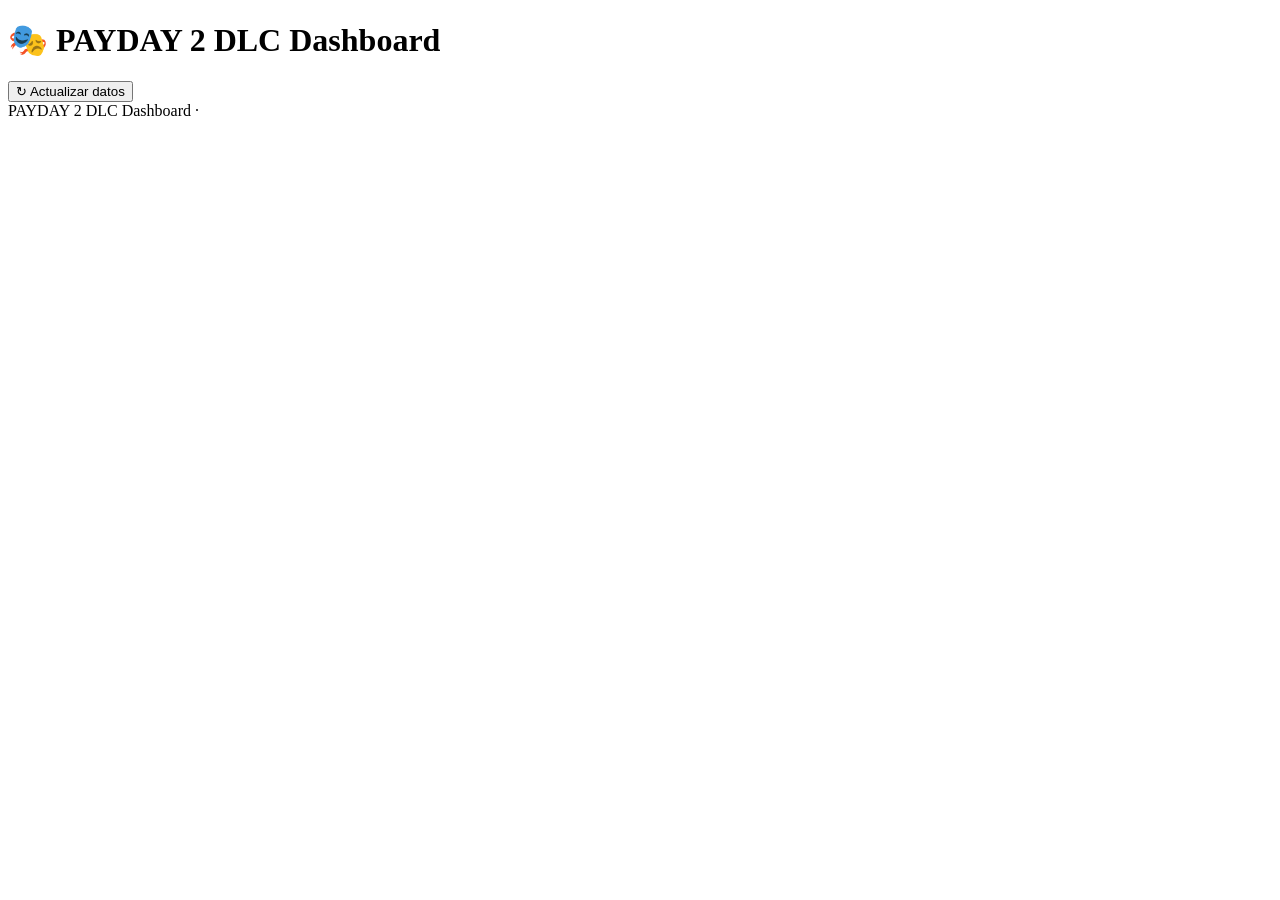
==== web/payday2/index.html @ 07bb25aa "refactor: blindar handlers web y externalizar assets de UI Mejora la robustez de Steam Deals/PAYDAY2" ====
<!DOCTYPE html>
<html lang="es">
<head>
<meta charset="UTF-8">
<meta name="viewport" content="width=device-width,initial-scale=1">
<title>PAYDAY 2 DLC Dashboard</title>
<link rel="stylesheet" href="/app.css">
</head>
<body>

<!-- Header -->
<div class="hdr">
  <div class="hdr-inner">
    <h1><span class="mask-icon">&#127917;</span> PAYDAY 2 DLC Dashboard</h1>
    <div class="hdr-info">
      <span class="hdr-vanity" id="hdr-vanity"></span>
      <span class="hdr-refresh-time" id="hdr-time"></span>
      <button class="btn-refresh" id="btn-refresh" onclick="doRefresh()">
        <span class="refresh-icon">&#8635;</span>
        <span class="spinner"></span>
        Actualizar datos
      </button>
    </div>
  </div>
</div>

<div class="container">
  <!-- Empty state (shown when no data) -->
  <div class="empty-state" id="empty-state" style="display:none">
    <h2>&#127917; Bienvenido al Dashboard de PAYDAY 2</h2>
    <p>No hay datos en cache. Configura tu perfil de Steam y haz click en actualizar para cargar tus DLCs.</p>
    <div class="card" style="max-width:500px;margin:0 auto 1.5rem;text-align:left">
      <h2>&#9881; Configuracion rapida</h2>
      <div class="settings-field" style="margin-bottom:.75rem">
        <label>Perfil de Steam (Vanity URL o Steam ID)</label>
        <input type="text" id="setup-vanity" placeholder="tu_vanity_url">
      </div>
      <div class="settings-field" style="margin-bottom:.75rem">
        <label>Steam API Key <span style="color:var(--text2);font-size:.75rem">(opcional — no detecta DLCs, solo juegos)</span></label>
        <input type="text" id="setup-key" placeholder="Tu Steam API Key (opcional)">
        <div style="font-size:.72rem;color:var(--text2);margin-top:.3rem">Nota: la API de Steam no permite detectar DLCs poseidos. Usa los checkboxes en la tabla para marcarlos manualmente.</div>
      </div>
      <button class="btn-refresh" onclick="quickSetup()" style="width:100%;justify-content:center">
        <span class="refresh-icon">&#128640;</span> Configurar y cargar datos
      </button>
    </div>
  </div>

  <!-- Main dashboard (shown when data loaded) -->
  <div id="dashboard" style="display:none">

    <!-- Refresh console (hidden until refresh) -->
    <div class="refresh-panel" id="refresh-panel">
      <div class="progress-wrap">
        <div class="progress-bar" id="prog-bar"></div>
        <div class="progress-text" id="prog-text">Actualizando...</div>
      </div>
      <div class="console" id="console"></div>
    </div>

    <!-- Banners -->
    <div id="banners"></div>

    <!-- Stats -->
    <div class="stats" id="stats-grid"></div>

    <!-- Overview: donut + legend -->
    <div class="card">
      <div class="overview-row">
        <div class="donut-wrap">
          <svg class="donut-svg" viewBox="0 0 180 180" id="donut">
            <circle class="donut-ring" cx="90" cy="90" r="70"/>
            <circle class="donut-fill" id="donut-fill" cx="90" cy="90" r="70" stroke="var(--accent)" stroke-dasharray="440" stroke-dashoffset="440" transform="rotate(-90 90 90)"/>
            <text class="donut-center" id="donut-pct" x="90" y="86" text-anchor="middle">0%</text>
            <text class="donut-label" id="donut-lbl" x="90" y="105" text-anchor="middle">0/0 DLCs</text>
          </svg>
        </div>
        <div>
          <div class="legend" id="legend"></div>
          <div style="margin-top:.8rem" id="upcoming-sales"></div>
        </div>
      </div>
    </div>

    <!-- Main tabs -->
    <div class="tabs">
      <div class="tab active" onclick="switchTab('dlcs')">&#128203; DLCs Faltantes</div>
      <div class="tab" onclick="switchTab('tools')">&#128295; Herramientas</div>
      <div class="tab" onclick="switchTab('owned')">&#9989; Comprados</div>
      <div class="tab" onclick="switchTab('settings')">&#9881; Config</div>
    </div>

    <!-- Tab: DLCs -->
    <div class="tab-panel active" id="panel-dlcs">
      <div class="card">
        <div class="filters">
          <select id="f-sale" onchange="renderTable()"><option value="">Oferta</option><option value="y">En oferta</option><option value="n">Precio normal</option></select>
          <input type="text" id="f-q" placeholder="&#128269; Buscar DLC..." oninput="renderTable()" style="min-width:140px">
          <span class="fcount" id="f-count"></span>
        </div>
        <div class="tbl-wrap">
          <table>
            <thead><tr>
              <th style="width:28px" title="Marcar como comprado">&#9745;</th>
              <th onclick="doSort('name')">DLC <span class="sort-arrow" id="sa-name"></span></th>
              <th onclick="doSort('price')">Precio <span class="sort-arrow" id="sa-price"></span></th>
              <th onclick="doSort('discount')">Oferta <span class="sort-arrow" id="sa-discount"></span></th>
              <th>Hist.</th>
            </tr></thead>
            <tbody id="tbody"></tbody>
          </table>
        </div>
      </div>
    </div>

    <!-- Bundles section (mark entire bundle as owned) -->
    <div class="card" id="bundles-card" style="display:none">
      <h2>&#128230; Tienes un bundle? Marca todos sus DLCs de una vez</h2>
      <div id="bundles-grid" style="display:grid;grid-template-columns:repeat(auto-fill,minmax(280px,1fr));gap:.6rem"></div>
    </div>

    <!-- Tab: Tools -->
    <div class="tab-panel" id="panel-tools">
      <!-- Discount Simulator -->
      <div class="card">
        <h2>&#128270; Simulador de Descuento</h2>
        <p style="font-size:.82rem;color:var(--text2);margin-bottom:.8rem">Desliza para ver cuanto costarian tus DLCs faltantes con un descuento global</p>
        <div class="sim-row">
          <span style="color:var(--text2);font-size:.8rem">0%</span>
          <input type="range" id="sim-slider" min="0" max="90" step="5" value="0" oninput="simulate()">
          <span class="sim-pct" id="sim-pct">0%</span>
          <span style="color:var(--text2);font-size:.8rem">90%</span>
        </div>
        <div class="sim-results">
          <div>Costo simulado: <span class="val" id="sim-cost">--</span></div>
          <div>Ahorro: <span class="val" id="sim-save">--</span></div>
          <div>Por DLC: <span class="val" id="sim-avg">--</span></div>
        </div>
      </div>

      <!-- Budget Planner -->
      <div class="card">
        <h2>&#128176; Budget Planner</h2>
        <p style="font-size:.82rem;color:var(--text2);margin-bottom:.8rem">Cuantos DLCs puedes comprar con tu presupuesto (priorizando por mejor oferta)</p>
        <div class="budget-row">
          <span style="font-size:.85rem">Mex$</span>
          <input type="number" id="budget-input" min="0" step="50" placeholder="500" value="500">
          <button class="budget-btn" onclick="calcBudget()">Calcular</button>
        </div>
        <div id="budget-result"></div>
      </div>

      <!-- Upcoming sales -->
      <div class="card">
        <h2>&#128197; Proximas Ofertas Estimadas</h2>
        <table class="sales-table" id="sales-table"></table>
      </div>
    </div>

    <!-- Tab: Owned -->
    <div class="tab-panel" id="panel-owned">
      <div class="card">
        <h2>&#9989; DLCs Comprados <span class="badge" id="owned-count-badge">0</span></h2>
        <p style="font-size:.82rem;color:var(--text2);margin-bottom:.8rem">DLCs marcados como tuyos. Click en &#10005; para desmarcar.</p>
        <div class="owned-grid" id="owned-grid"></div>
      </div>
    </div>

    <!-- Tab: Settings -->
    <div class="tab-panel" id="panel-settings">
      <div class="card">
        <h2>&#9881; Configuracion</h2>
        <div class="settings-row">
          <div class="settings-field">
            <label>Perfil de Steam</label>
            <input type="text" id="cfg-vanity" placeholder="tu_vanity_url">
          </div>
          <div class="settings-field">
            <label>Steam API Key <span style="color:var(--text2);font-size:.75rem">(opcional — no detecta DLCs, solo juegos)</span></label>
            <div class="pw-wrap">
              <input type="password" id="cfg-key" placeholder="Tu Steam API Key">
              <button class="pw-toggle" onclick="togglePw(this)">&#128065;</button>
            </div>
            <div style="font-size:.72rem;color:var(--text2);margin-top:.3rem">Obtenla en <a href="https://steamcommunity.com/dev/apikey" target="_blank">steamcommunity.com/dev/apikey</a></div>
          </div>
        </div>
        <div class="settings-row">
          <div class="settings-field">
            <label>ITAD API Key (opcional)</label>
            <div class="pw-wrap">
              <input type="password" id="cfg-itad" placeholder="IsThereAnyDeal Key">
              <button class="pw-toggle" onclick="togglePw(this)">&#128065;</button>
            </div>
          </div>
          <div class="settings-field">
            <label>&nbsp;</label>
            <button class="settings-save" onclick="saveConfig()">&#128190; Guardar configuracion</button>
          </div>
        </div>
        <div id="cfg-status" style="font-size:.8rem;color:var(--green);margin-top:.3rem"></div>
      </div>
    </div>

  </div><!-- /dashboard -->
</div>

<div class="footer">PAYDAY 2 DLC Dashboard &middot; <span id="footer-date"></span></div>

<script>
/* ──── Globals ─���── */
let DATA = null;
let sortKey = 'discount', sortAsc = false;
const STORE = 'https://store.steampowered.com/app/';
const CAP = 'https://cdn.akamai.steamstatic.com/steam/apps/';
/* No curated DB — no tier/bundle/phase constants */

function $(id) { return document.getElementById(id); }
function esc(s) { const d=document.createElement('div'); d.textContent=s; return d.innerHTML; }
function fmt(n) { return n.toLocaleString('en', {maximumFractionDigits:0}); }
function togglePw(btn) { const i=btn.previousElementSibling; i.type=i.type==='password'?'text':'password'; }

/* ──── Load data ──── */
async function loadData() {
  try {
    const r = await fetch('/api/data');
    DATA = await r.json();
    if (DATA.loaded && DATA.totalDlcs > 0) {
      $('empty-state').style.display = 'none';
      $('dashboard').style.display = 'block';
      renderAll();
    } else if (DATA.loaded) {
      // Data loaded but no DLCs found — show dashboard anyway
      $('empty-state').style.display = 'none';
      $('dashboard').style.display = 'block';
      renderAll();
    } else {
      $('empty-state').style.display = 'block';
      $('dashboard').style.display = 'none';
    }
  } catch(e) {
    console.error('Failed to load data:', e);
  }
  // Load config into settings
  try {
    const r = await fetch('/api/config');
    const cfg = await r.json();
    if (cfg.vanity) $('cfg-vanity').value = cfg.vanity;
    if (cfg.key) $('cfg-key').value = cfg.key;
    if (cfg.itad_key) $('cfg-itad').value = cfg.itad_key;
  } catch(e) {}
}

/* ──── Render everything ──── */
function renderAll() {
  if (!DATA) return;
  renderHeader();
  renderBanners();
  renderStats();
  renderDonut();
  renderLegend();
  renderTable();
  renderBundles();
  renderOwned();
  renderSales();
  simulate();
  $('footer-date').textContent = new Date().toLocaleDateString('es-MX', {year:'numeric',month:'long',day:'numeric'});
}

function renderHeader() {
  $('hdr-vanity').textContent = DATA.vanity ? ('&#128100; ' + DATA.vanity) : '';
  $('hdr-vanity').innerHTML = DATA.vanity ? ('&#128100; ' + esc(DATA.vanity)) : '';
  if (DATA.lastRefresh) {
    const d = new Date(DATA.lastRefresh);
    $('hdr-time').textContent = 'Actualizado: ' + d.toLocaleDateString('es-MX') + ' ' + d.toLocaleTimeString('es-MX', {hour:'2-digit',minute:'2-digit'});
  }
}

function renderBanners() {
  let html = '';
  // Comparison
  const c = DATA.comparison || {};
  if (c.newSales || c.endedSales || c.priceDrops) {
    let parts = [];
    if (c.newSales) parts.push('<span class="comp-badge comp-green">' + c.newSales + ' nuevas ofertas</span>');
    if (c.endedSales) parts.push('<span class="comp-badge comp-red">' + c.endedSales + ' terminaron</span>');
    if (c.priceDrops) parts.push('<span class="comp-badge comp-blue">' + c.priceDrops + ' bajaron</span>');
    html += '<div class="comp-row">vs ' + esc(c.prevDate) + ': ' + parts.join(' ') + '</div>';
  }
  // Sale
  if (DATA.saleName) {
    html += '<div class="sale-banner">&#127991; ' + esc(DATA.saleName) + '</div>';
  }
  // Recommendation
  if (DATA.buyNow && DATA.buyNow.length > 0) {
    const items = DATA.buyNow.slice(0,5).map(d =>
      '<a href="' + STORE + d.id + '/" target="_blank">' + esc(d.name) + ' <small>-' + d.discount + '%</small></a>'
    ).join(' ');
    html += '<div class="rec-buy">&#128722; <strong>Comprar ahora:</strong> ' + items + '</div>';
  } else if (DATA.onSaleCount === 0 && DATA.missingCount > 0) {
    html += '<div class="rec-wait">&#9203; Sin ofertas activas &mdash; espera al <strong>Summer Sale</strong> (25 jun, ~75% off). Costo estimado: <strong>Mex$ ' + fmt(DATA.estSummer75) + '</strong></div>';
  }
  $('banners').innerHTML = html;
}

function renderStats() {
  const d = DATA;
  const savings = d.costOrig - d.costCurr;
  let html = '';
  html += '<div class="st gold"><div class="v">' + d.ownedCount + '/' + d.totalDlcs + '</div><div class="l">Posees</div></div>';
  html += '<div class="st"><div class="v">' + d.missingCount + '</div><div class="l">Faltan</div></div>';
  html += '<div class="st y"><div class="v">$' + fmt(d.costCurr) + '</div><div class="l">Costo actual</div></div>';
  if (savings > 0) {
    html += '<div class="st g"><div class="v">-$' + fmt(savings) + '</div><div class="l">Ahorro ofertas</div></div>';
  } else {
    html += '<div class="st"><div class="v">$' + fmt(d.costOrig) + '</div><div class="l">Precio normal</div></div>';
  }
  html += '<div class="st g"><div class="v">' + d.onSaleCount + '</div><div class="l">En oferta</div></div>';
  html += '<div class="st g"><div class="v">$' + fmt(d.estSummer75) + '</div><div class="l">Est. Summer 75%</div></div>';
  $('stats-grid').innerHTML = html;
}

function renderDonut() {
  const pct = DATA.totalDlcs > 0 ? Math.round(DATA.ownedCount / DATA.totalDlcs * 100) : 0;
  const offset = 440 - (440 * pct / 100);
  $('donut-fill').setAttribute('stroke-dashoffset', offset);
  $('donut-pct').textContent = pct + '%';
  $('donut-lbl').textContent = DATA.ownedCount + '/' + DATA.totalDlcs + ' DLCs';
}

function renderLegend() {
  const onSale = DATA.dlcs.filter(d => d.discount > 0).length;
  const fullPrice = DATA.dlcs.length - onSale;
  let html = '';
  html += '<div class="legend-item"><span class="legend-dot" style="background:var(--accent)"></span>Poseidos: ' + DATA.ownedCount + '</div>';
  html += '<div class="legend-item"><span class="legend-dot" style="background:var(--green)"></span>En oferta: ' + onSale + '</div>';
  html += '<div class="legend-item"><span class="legend-dot" style="background:var(--text2)"></span>Precio normal: ' + fullPrice + '</div>';
  html += '<div class="legend-item"><span class="legend-dot" style="background:var(--red)"></span>Faltan: ' + DATA.missingCount + '</div>';
  $('legend').innerHTML = html;
}

/* ──── DLC Table ──── */
function renderTable() {
  const sale = $('f-sale').value;
  const q = $('f-q').value.toLowerCase();

  let dlcs = DATA.dlcs.filter(d => {
    if (sale === 'y' && d.discount === 0) return false;
    if (sale === 'n' && d.discount > 0) return false;
    if (q && !d.name.toLowerCase().includes(q)) return false;
    return true;
  });

  // Sort
  dlcs.sort((a, b) => {
    let va = a[sortKey], vb = b[sortKey];
    if (typeof va === 'string') return sortAsc ? va.localeCompare(vb) : vb.localeCompare(va);
    return sortAsc ? (va - vb) : (vb - va);
  });

  // Sort arrows
  document.querySelectorAll('.sort-arrow').forEach(el => el.textContent = '');
  const arrow = $('sa-' + sortKey);
  if (arrow) arrow.innerHTML = sortAsc ? '&#9650;' : '&#9660;';

  const tbody = $('tbody');
  tbody.innerHTML = dlcs.map(d => {
    const disc = d.discount > 0
      ? '<span class="sale-tag">-' + d.discount + '%</span>'
      : '&mdash;';
    const spark = sparkSvg(d.id);
    return '<tr data-id="' + d.id + '">' +
      '<td><input type="checkbox" class="chk" onchange="toggleOwned(\'' + d.id + '\')"></td>' +
      '<td><div class="dlc-cell"><img src="' + CAP + d.id + '/capsule_231x87.jpg" loading="lazy" onerror="this.style.display=\'none\'"><div class="dlc-info"><div class="dlc-name"><a href="' + STORE + d.id + '/" target="_blank">' + esc(d.name) + '</a></div></div></div></td>' +
      '<td>' + esc(d.priceFmt) + '</td>' +
      '<td>' + disc + '</td>' +
      '<td>' + spark + '</td></tr>';
  }).join('');

  $('f-count').textContent = dlcs.length + '/' + DATA.dlcs.length + ' DLCs';
}

function doSort(key) {
  if (sortKey === key) sortAsc = !sortAsc;
  else { sortKey = key; sortAsc = (key === 'name'); }
  renderTable();
}

function sparkSvg(id) {
  const pts = DATA.history[id];
  if (!pts || pts.length < 2) return '';
  const max = Math.max(...pts), min = Math.min(...pts), range = max - min || 1;
  const w = 70, h = 22, step = w / (pts.length - 1);
  const coords = pts.map((p, i) => Math.round(i * step) + ',' + Math.round(h - 2 - (p - min) / range * (h - 4))).join(' ');
  return '<svg class="sparkline" viewBox="0 0 ' + w + ' ' + h + '"><polyline points="' + coords + '"/></svg>';
}

/* ──── Toggle owned ──── */
async function toggleOwned(appid) {
  try {
    const r = await fetch('/api/toggle', {
      method: 'POST',
      headers: {'Content-Type': 'application/json'},
      body: JSON.stringify({appid}),
    });
    const result = await r.json();
    // Reload data and re-render
    await loadData();
  } catch(e) {
    console.error('Toggle failed:', e);
  }
}

async function unmarkOwned(appid) {
  await toggleOwned(appid);
}

/* ──── Bundles ──── */
/* ──── Bundles ──── */
function renderBundles() {
  const card = $('bundles-card');
  const grid = $('bundles-grid');
  if (!DATA.bundles || !DATA.bundles.length) { card.style.display = 'none'; return; }
  card.style.display = 'block';
  grid.innerHTML = DATA.bundles.map(b => {
    const ownedInBundle = b.dlcAppids.filter(id => DATA.owned.some(o => o.id === id)).length;
    const allOwned = ownedInBundle === b.count;
    let btns = '';
    if (allOwned) {
      btns = '<button class="bcard-btn done" disabled>&#9989; Marcado</button>' +
             '<button class="bcard-btn" style="background:var(--red);margin-left:.3rem" onclick="unmarkBundle(\'' + b.id + '\')">Deshacer</button>';
    } else if (ownedInBundle > 0) {
      btns = '<button class="bcard-btn" onclick="markBundle(\'' + b.id + '\')">Marcar restantes</button>' +
             '<button class="bcard-btn" style="background:var(--red);margin-left:.3rem" onclick="unmarkBundle(\'' + b.id + '\')">Deshacer</button>';
    } else {
      btns = '<button class="bcard-btn" onclick="markBundle(\'' + b.id + '\')">Tengo este bundle</button>';
    }
    return '<div class="bcard">' +
      '<div class="bcard-info"><div class="bcard-name">' + esc(b.name) + '</div>' +
      '<div class="bcard-meta">' + b.count + ' DLCs &middot; ' + ownedInBundle + ' marcados</div></div>' +
      '<div style="display:flex;flex-wrap:wrap">' + btns + '</div></div>';
  }).join('');
}

async function markBundle(bundleId) {
  try {
    const r = await fetch('/api/toggle-bundle', {
      method: 'POST',
      headers: {'Content-Type': 'application/json'},
      body: JSON.stringify({bundle_id: bundleId, action: 'mark'}),
    });
    await r.json();
    await loadData();
  } catch(e) { console.error('markBundle failed:', e); }
}

async function unmarkBundle(bundleId) {
  try {
    const r = await fetch('/api/toggle-bundle', {
      method: 'POST',
      headers: {'Content-Type': 'application/json'},
      body: JSON.stringify({bundle_id: bundleId, action: 'unmark'}),
    });
    await r.json();
    await loadData();
  } catch(e) { console.error('unmarkBundle failed:', e); }
}

/* ──── Owned panel ──── */
function renderOwned() {
  const el = $('owned-grid');
  $('owned-count-badge').textContent = DATA.owned.length;
  if (!DATA.owned.length) {
    el.innerHTML = '<p style="color:var(--text2);font-size:.85rem">No has marcado ningun DLC como comprado aun. Usa los checkboxes en la tabla de DLCs.</p>';
    return;
  }
  el.innerHTML = DATA.owned.map(d =>
    '<div class="owned-item"><img src="' + CAP + d.id + '/capsule_231x87.jpg" loading="lazy" onerror="this.style.display=\'none\'"><span>' + esc(d.name.replace(/PAYDAY 2:\s*/,'')) + '</span><button class="remove-btn" onclick="unmarkOwned(\'' + d.id + '\')" title="Desmarcar">&#10005;</button></div>'
  ).join('');
}

/* ───��� Simulator ──── */
function simulate() {
  if (!DATA) return;
  const pct = parseInt($('sim-slider').value);
  $('sim-pct').textContent = pct + '%';
  let total = 0;
  DATA.dlcs.forEach(d => {
    if (d.discount > 0) total += d.price; // already discounted
    else total += d.orig * (1 - pct / 100);
  });
  total /= 100;
  const orig = DATA.dlcs.reduce((s, d) => s + d.orig, 0) / 100;
  const count = DATA.dlcs.length;
  $('sim-cost').textContent = 'Mex$ ' + fmt(Math.round(total));
  $('sim-save').textContent = 'Mex$ ' + fmt(Math.round(orig - total));
  $('sim-avg').textContent = count > 0 ? ('~Mex$ ' + fmt(Math.round(total / count)) + '/DLC') : '--';
}

/* ──── Budget planner ──── */
function calcBudget() {
  const budget = parseFloat($('budget-input').value) || 0;
  if (budget <= 0) { $('budget-result').innerHTML = '<div class="budget-result">Ingresa un presupuesto mayor a 0</div>'; return; }

  const sorted = [...DATA.dlcs].sort((a, b) => b.discount - a.discount || a.price - b.price);
  let remaining = budget;
  const picks = [];
  sorted.forEach(d => {
    const price = d.price / 100;
    if (price > 0 && price <= remaining) {
      picks.push(d);
      remaining -= price;
    }
  });

  const totalSpent = budget - remaining;
  let html = '<div class="budget-result">Con <strong>Mex$ ' + fmt(budget) + '</strong> puedes comprar <span class="val">' + picks.length + ' DLCs</span> por <span class="val">Mex$ ' + fmt(Math.round(totalSpent)) + '</span>';
  if (remaining > 0) html += ' (sobran $' + fmt(Math.round(remaining)) + ')';
  html += '</div>';

  if (picks.length) {
    html += '<div class="budget-list">';
    picks.forEach((d, i) => {
      const disc = d.discount > 0 ? ' <small style="color:var(--green)">-' + d.discount + '%</small>' : '';
      html += '<div class="budget-item"><a href="' + STORE + d.id + '/" target="_blank">' + esc(d.name.replace(/PAYDAY 2:\s*/,'')) + disc + '</a><span class="bi-price">' + esc(d.priceFmt) + '</span></div>';
    });
    html += '</div>';
  }
  $('budget-result').innerHTML = html;
}

/* ──── Sales table ──── */
function renderSales() {
  if (!DATA.upcomingSales) return;
  $('sales-table').innerHTML = '<tr style="color:var(--text2);font-weight:600"><td>Evento</td><td>Fecha</td><td>Desc.</td><td>Costo estimado</td></tr>' +
    DATA.upcomingSales.map(s =>
      '<tr><td>' + esc(s.event) + '</td><td style="color:var(--text2)">' + esc(s.date) + '</td><td style="color:var(--yellow)">-' + s.discount + '%</td><td class="est">Mex$ ' + fmt(s.est) + '</td></tr>'
    ).join('');
}

/* ──── Tabs ──── */
function switchTab(name) {
  document.querySelectorAll('.tab').forEach((t, i) => {
    const panels = ['dlcs','tools','owned','settings'];
    t.classList.toggle('active', panels[i] === name);
  });
  document.querySelectorAll('.tab-panel').forEach(p => p.classList.remove('active'));
  const panel = $('panel-' + name);
  if (panel) panel.classList.add('active');
}

/* ──── Refresh ──── */
async function doRefresh() {
  const btn = $('btn-refresh');
  btn.classList.add('loading');
  btn.disabled = true;
  window._refreshStart = Date.now();

  const panel = $('refresh-panel');
  const consoleEl = $('console');
  panel.classList.add('visible');
  consoleEl.innerHTML = '';
  $('prog-bar').style.width = '0%';
  $('prog-bar').style.background = 'linear-gradient(90deg, var(--gold), #b8922e)';
  $('prog-text').textContent = 'Iniciando... (puede tardar 1-3 min con cache vacio)';

  try {
    const resp = await fetch('/api/refresh', {method: 'POST'});
    if (resp.status === 409) {
      appendConsole('Ya hay una actualizacion en curso.', 'warn');
      btn.classList.remove('loading'); btn.disabled = false;
      return;
    }
    const reader = resp.body.getReader();
    const decoder = new TextDecoder();
    let buffer = '';
    while (true) {
      const {value, done} = await reader.read();
      if (done) break;
      buffer += decoder.decode(value, {stream: true});
      let idx;
      while ((idx = buffer.indexOf('\n\n')) !== -1) {
        const block = buffer.slice(0, idx);
        buffer = buffer.slice(idx + 2);
        for (const line of block.split('\n')) {
          if (line.startsWith('data: ')) {
            try { handleSSE(JSON.parse(line.slice(6))); } catch(e) {}
          }
        }
      }
    }
  } catch(e) {
    appendConsole('Error: ' + e.message, 'err');
  }

  btn.classList.remove('loading');
  btn.disabled = false;

  // Reload data — if loadData doesn't populate, force full page reload
  await loadData();
  if (!DATA || !DATA.totalDlcs) {
    location.reload();
  }
}

function handleSSE(ev) {
  if (ev.type === 'line') {
    appendConsole(ev.text, ev.cls || 'normal');
  } else if (ev.type === 'progress') {
    const pct = Math.round(ev.current / ev.total * 100);
    $('prog-bar').style.width = pct + '%';
    let eta = '';
    if (ev.current > 1 && window._refreshStart) {
      const elapsed = (Date.now() - window._refreshStart) / 1000;
      const remaining = (elapsed / ev.current) * (ev.total - ev.current);
      if (remaining > 60) eta = ' ~' + Math.round(remaining / 60) + 'min';
      else if (remaining > 5) eta = ' ~' + Math.round(remaining) + 's';
    }
    $('prog-text').textContent = '[' + ev.current + '/' + ev.total + '] ' + ev.label + eta;
  } else if (ev.type === 'done') {
    $('prog-bar').style.width = '100%';
    if (ev.exit_code === 0) {
      $('prog-text').textContent = 'Completado!';
      $('prog-bar').style.background = 'linear-gradient(90deg, var(--green), #4eaa5a)';
      // Auto-hide after 3s
      setTimeout(() => { $('refresh-panel').classList.remove('visible'); }, 3000);
    } else {
      $('prog-text').textContent = 'Error (codigo ' + ev.exit_code + ')';
      $('prog-bar').style.background = 'linear-gradient(90deg, var(--red), #a02020)';
    }
  }
}

function appendConsole(text, cls) {
  const div = document.createElement('div');
  div.className = 'line line-' + (cls || 'normal');
  div.textContent = text;
  $('console').appendChild(div);
  $('console').scrollTop = $('console').scrollHeight;
}

/* ──── Config ──── */
async function saveConfig() {
  const cfg = {};
  const v = $('cfg-vanity').value.trim(); if (v) cfg.vanity = v;
  const k = $('cfg-key').value.trim(); if (k) cfg.key = k;
  const i = $('cfg-itad').value.trim(); if (i) cfg.itad_key = i;
  try {
    await fetch('/api/config', {method:'POST', headers:{'Content-Type':'application/json'}, body:JSON.stringify(cfg)});
    $('cfg-status').textContent = 'Guardado! Haz click en "Actualizar datos" para aplicar.';
    setTimeout(() => $('cfg-status').textContent = '', 4000);
  } catch(e) {
    $('cfg-status').textContent = 'Error al guardar';
    $('cfg-status').style.color = 'var(--red)';
  }
}

async function quickSetup() {
  const v = $('setup-vanity').value.trim();
  const k = $('setup-key').value.trim();
  if (!v) { $('setup-vanity').style.borderColor='var(--red)'; $('setup-vanity').focus(); setTimeout(()=>$('setup-vanity').style.borderColor='',2000); return; }
  const cfg = {vanity: v};
  if (k) cfg.key = k;
  try {
    await fetch('/api/config', {method:'POST', headers:{'Content-Type':'application/json'}, body:JSON.stringify(cfg)});
    // Also fill settings
    $('cfg-vanity').value = v;
    if (k) $('cfg-key').value = k;
    // Trigger refresh
    $('empty-state').style.display = 'none';
    $('dashboard').style.display = 'block';
    doRefresh();
  } catch(e) { alert('Error: ' + e.message); }
}

/* ──── Init ──── */
loadData();
</script>
</body>
</html>
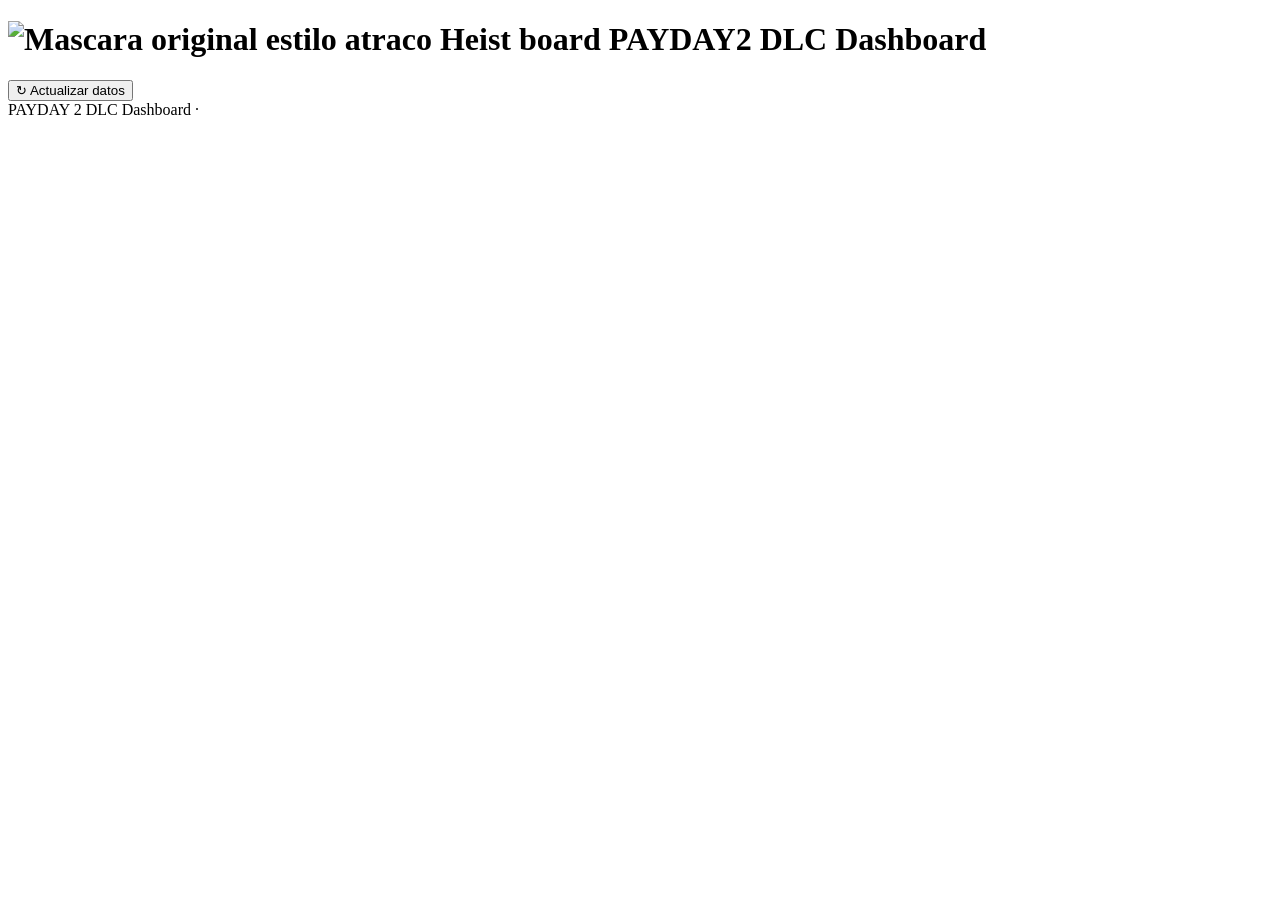
==== commit 2834b3af: "feat: add warm cache summary log parser and report generator - Implemented `steam_deals_warm_cache_s" ====
--- a/web/payday2/index.html
+++ b/web/payday2/index.html
@@ -4,6 +4,7 @@
 <meta charset="UTF-8">
 <meta name="viewport" content="width=device-width,initial-scale=1">
 <title>PAYDAY 2 DLC Dashboard</title>
+<link rel="icon" type="image/svg+xml" href="/favicon.svg">
 <link rel="stylesheet" href="/app.css">
 </head>
 <body>
@@ -11,7 +12,15 @@
 <!-- Header -->
 <div class="hdr">
   <div class="hdr-inner">
-    <h1><span class="mask-icon">&#127917;</span> PAYDAY 2 DLC Dashboard</h1>
+    <h1 class="brand-lockup">
+      <span class="pd2-logo-mark">
+        <img id="pd2-mask-img" class="pd2-mask-img" src="/masks/heist_mask_blue.svg" alt="Mascara original estilo atraco">
+      </span>
+      <span class="brand-copy">
+        <span class="brand-kicker">Heist board</span>
+        <span class="brand-title"><span class="brand-word">PAYDAY</span><span class="brand-number">2</span> DLC Dashboard</span>
+      </span>
+    </h1>
     <div class="hdr-info">
       <span class="hdr-vanity" id="hdr-vanity"></span>
       <span class="hdr-refresh-time" id="hdr-time"></span>
@@ -27,7 +36,7 @@
 <div class="container">
   <!-- Empty state (shown when no data) -->
   <div class="empty-state" id="empty-state" style="display:none">
-    <h2>&#127917; Bienvenido al Dashboard de PAYDAY 2</h2>
+    <h2><span class="empty-mark" aria-hidden="true">PD2</span> Bienvenido al Dashboard de PAYDAY 2</h2>
     <p>No hay datos en cache. Configura tu perfil de Steam y haz click en actualizar para cargar tus DLCs.</p>
     <div class="card" style="max-width:500px;margin:0 auto 1.5rem;text-align:left">
       <h2>&#9881; Configuracion rapida</h2>
@@ -206,474 +215,6 @@
 
 <div class="footer">PAYDAY 2 DLC Dashboard &middot; <span id="footer-date"></span></div>
 
-<script>
-/* ──── Globals ─���── */
-let DATA = null;
-let sortKey = 'discount', sortAsc = false;
-const STORE = 'https://store.steampowered.com/app/';
-const CAP = 'https://cdn.akamai.steamstatic.com/steam/apps/';
-/* No curated DB — no tier/bundle/phase constants */
-
-function $(id) { return document.getElementById(id); }
-function esc(s) { const d=document.createElement('div'); d.textContent=s; return d.innerHTML; }
-function fmt(n) { return n.toLocaleString('en', {maximumFractionDigits:0}); }
-function togglePw(btn) { const i=btn.previousElementSibling; i.type=i.type==='password'?'text':'password'; }
-
-/* ──── Load data ──── */
-async function loadData() {
-  try {
-    const r = await fetch('/api/data');
-    DATA = await r.json();
-    if (DATA.loaded && DATA.totalDlcs > 0) {
-      $('empty-state').style.display = 'none';
-      $('dashboard').style.display = 'block';
-      renderAll();
-    } else if (DATA.loaded) {
-      // Data loaded but no DLCs found — show dashboard anyway
-      $('empty-state').style.display = 'none';
-      $('dashboard').style.display = 'block';
-      renderAll();
-    } else {
-      $('empty-state').style.display = 'block';
-      $('dashboard').style.display = 'none';
-    }
-  } catch(e) {
-    console.error('Failed to load data:', e);
-  }
-  // Load config into settings
-  try {
-    const r = await fetch('/api/config');
-    const cfg = await r.json();
-    if (cfg.vanity) $('cfg-vanity').value = cfg.vanity;
-    if (cfg.key) $('cfg-key').value = cfg.key;
-    if (cfg.itad_key) $('cfg-itad').value = cfg.itad_key;
-  } catch(e) {}
-}
-
-/* ──── Render everything ──── */
-function renderAll() {
-  if (!DATA) return;
-  renderHeader();
-  renderBanners();
-  renderStats();
-  renderDonut();
-  renderLegend();
-  renderTable();
-  renderBundles();
-  renderOwned();
-  renderSales();
-  simulate();
-  $('footer-date').textContent = new Date().toLocaleDateString('es-MX', {year:'numeric',month:'long',day:'numeric'});
-}
-
-function renderHeader() {
-  $('hdr-vanity').textContent = DATA.vanity ? ('&#128100; ' + DATA.vanity) : '';
-  $('hdr-vanity').innerHTML = DATA.vanity ? ('&#128100; ' + esc(DATA.vanity)) : '';
-  if (DATA.lastRefresh) {
-    const d = new Date(DATA.lastRefresh);
-    $('hdr-time').textContent = 'Actualizado: ' + d.toLocaleDateString('es-MX') + ' ' + d.toLocaleTimeString('es-MX', {hour:'2-digit',minute:'2-digit'});
-  }
-}
-
-function renderBanners() {
-  let html = '';
-  // Comparison
-  const c = DATA.comparison || {};
-  if (c.newSales || c.endedSales || c.priceDrops) {
-    let parts = [];
-    if (c.newSales) parts.push('<span class="comp-badge comp-green">' + c.newSales + ' nuevas ofertas</span>');
-    if (c.endedSales) parts.push('<span class="comp-badge comp-red">' + c.endedSales + ' terminaron</span>');
-    if (c.priceDrops) parts.push('<span class="comp-badge comp-blue">' + c.priceDrops + ' bajaron</span>');
-    html += '<div class="comp-row">vs ' + esc(c.prevDate) + ': ' + parts.join(' ') + '</div>';
-  }
-  // Sale
-  if (DATA.saleName) {
-    html += '<div class="sale-banner">&#127991; ' + esc(DATA.saleName) + '</div>';
-  }
-  // Recommendation
-  if (DATA.buyNow && DATA.buyNow.length > 0) {
-    const items = DATA.buyNow.slice(0,5).map(d =>
-      '<a href="' + STORE + d.id + '/" target="_blank">' + esc(d.name) + ' <small>-' + d.discount + '%</small></a>'
-    ).join(' ');
-    html += '<div class="rec-buy">&#128722; <strong>Comprar ahora:</strong> ' + items + '</div>';
-  } else if (DATA.onSaleCount === 0 && DATA.missingCount > 0) {
-    html += '<div class="rec-wait">&#9203; Sin ofertas activas &mdash; espera al <strong>Summer Sale</strong> (25 jun, ~75% off). Costo estimado: <strong>Mex$ ' + fmt(DATA.estSummer75) + '</strong></div>';
-  }
-  $('banners').innerHTML = html;
-}
-
-function renderStats() {
-  const d = DATA;
-  const savings = d.costOrig - d.costCurr;
-  let html = '';
-  html += '<div class="st gold"><div class="v">' + d.ownedCount + '/' + d.totalDlcs + '</div><div class="l">Posees</div></div>';
-  html += '<div class="st"><div class="v">' + d.missingCount + '</div><div class="l">Faltan</div></div>';
-  html += '<div class="st y"><div class="v">$' + fmt(d.costCurr) + '</div><div class="l">Costo actual</div></div>';
-  if (savings > 0) {
-    html += '<div class="st g"><div class="v">-$' + fmt(savings) + '</div><div class="l">Ahorro ofertas</div></div>';
-  } else {
-    html += '<div class="st"><div class="v">$' + fmt(d.costOrig) + '</div><div class="l">Precio normal</div></div>';
-  }
-  html += '<div class="st g"><div class="v">' + d.onSaleCount + '</div><div class="l">En oferta</div></div>';
-  html += '<div class="st g"><div class="v">$' + fmt(d.estSummer75) + '</div><div class="l">Est. Summer 75%</div></div>';
-  $('stats-grid').innerHTML = html;
-}
-
-function renderDonut() {
-  const pct = DATA.totalDlcs > 0 ? Math.round(DATA.ownedCount / DATA.totalDlcs * 100) : 0;
-  const offset = 440 - (440 * pct / 100);
-  $('donut-fill').setAttribute('stroke-dashoffset', offset);
-  $('donut-pct').textContent = pct + '%';
-  $('donut-lbl').textContent = DATA.ownedCount + '/' + DATA.totalDlcs + ' DLCs';
-}
-
-function renderLegend() {
-  const onSale = DATA.dlcs.filter(d => d.discount > 0).length;
-  const fullPrice = DATA.dlcs.length - onSale;
-  let html = '';
-  html += '<div class="legend-item"><span class="legend-dot" style="background:var(--accent)"></span>Poseidos: ' + DATA.ownedCount + '</div>';
-  html += '<div class="legend-item"><span class="legend-dot" style="background:var(--green)"></span>En oferta: ' + onSale + '</div>';
-  html += '<div class="legend-item"><span class="legend-dot" style="background:var(--text2)"></span>Precio normal: ' + fullPrice + '</div>';
-  html += '<div class="legend-item"><span class="legend-dot" style="background:var(--red)"></span>Faltan: ' + DATA.missingCount + '</div>';
-  $('legend').innerHTML = html;
-}
-
-/* ──── DLC Table ──── */
-function renderTable() {
-  const sale = $('f-sale').value;
-  const q = $('f-q').value.toLowerCase();
-
-  let dlcs = DATA.dlcs.filter(d => {
-    if (sale === 'y' && d.discount === 0) return false;
-    if (sale === 'n' && d.discount > 0) return false;
-    if (q && !d.name.toLowerCase().includes(q)) return false;
-    return true;
-  });
-
-  // Sort
-  dlcs.sort((a, b) => {
-    let va = a[sortKey], vb = b[sortKey];
-    if (typeof va === 'string') return sortAsc ? va.localeCompare(vb) : vb.localeCompare(va);
-    return sortAsc ? (va - vb) : (vb - va);
-  });
-
-  // Sort arrows
-  document.querySelectorAll('.sort-arrow').forEach(el => el.textContent = '');
-  const arrow = $('sa-' + sortKey);
-  if (arrow) arrow.innerHTML = sortAsc ? '&#9650;' : '&#9660;';
-
-  const tbody = $('tbody');
-  tbody.innerHTML = dlcs.map(d => {
-    const disc = d.discount > 0
-      ? '<span class="sale-tag">-' + d.discount + '%</span>'
-      : '&mdash;';
-    const spark = sparkSvg(d.id);
-    return '<tr data-id="' + d.id + '">' +
-      '<td><input type="checkbox" class="chk" onchange="toggleOwned(\'' + d.id + '\')"></td>' +
-      '<td><div class="dlc-cell"><img src="' + CAP + d.id + '/capsule_231x87.jpg" loading="lazy" onerror="this.style.display=\'none\'"><div class="dlc-info"><div class="dlc-name"><a href="' + STORE + d.id + '/" target="_blank">' + esc(d.name) + '</a></div></div></div></td>' +
-      '<td>' + esc(d.priceFmt) + '</td>' +
-      '<td>' + disc + '</td>' +
-      '<td>' + spark + '</td></tr>';
-  }).join('');
-
-  $('f-count').textContent = dlcs.length + '/' + DATA.dlcs.length + ' DLCs';
-}
-
-function doSort(key) {
-  if (sortKey === key) sortAsc = !sortAsc;
-  else { sortKey = key; sortAsc = (key === 'name'); }
-  renderTable();
-}
-
-function sparkSvg(id) {
-  const pts = DATA.history[id];
-  if (!pts || pts.length < 2) return '';
-  const max = Math.max(...pts), min = Math.min(...pts), range = max - min || 1;
-  const w = 70, h = 22, step = w / (pts.length - 1);
-  const coords = pts.map((p, i) => Math.round(i * step) + ',' + Math.round(h - 2 - (p - min) / range * (h - 4))).join(' ');
-  return '<svg class="sparkline" viewBox="0 0 ' + w + ' ' + h + '"><polyline points="' + coords + '"/></svg>';
-}
-
-/* ──── Toggle owned ──── */
-async function toggleOwned(appid) {
-  try {
-    const r = await fetch('/api/toggle', {
-      method: 'POST',
-      headers: {'Content-Type': 'application/json'},
-      body: JSON.stringify({appid}),
-    });
-    const result = await r.json();
-    // Reload data and re-render
-    await loadData();
-  } catch(e) {
-    console.error('Toggle failed:', e);
-  }
-}
-
-async function unmarkOwned(appid) {
-  await toggleOwned(appid);
-}
-
-/* ──── Bundles ──── */
-/* ──── Bundles ──── */
-function renderBundles() {
-  const card = $('bundles-card');
-  const grid = $('bundles-grid');
-  if (!DATA.bundles || !DATA.bundles.length) { card.style.display = 'none'; return; }
-  card.style.display = 'block';
-  grid.innerHTML = DATA.bundles.map(b => {
-    const ownedInBundle = b.dlcAppids.filter(id => DATA.owned.some(o => o.id === id)).length;
-    const allOwned = ownedInBundle === b.count;
-    let btns = '';
-    if (allOwned) {
-      btns = '<button class="bcard-btn done" disabled>&#9989; Marcado</button>' +
-             '<button class="bcard-btn" style="background:var(--red);margin-left:.3rem" onclick="unmarkBundle(\'' + b.id + '\')">Deshacer</button>';
-    } else if (ownedInBundle > 0) {
-      btns = '<button class="bcard-btn" onclick="markBundle(\'' + b.id + '\')">Marcar restantes</button>' +
-             '<button class="bcard-btn" style="background:var(--red);margin-left:.3rem" onclick="unmarkBundle(\'' + b.id + '\')">Deshacer</button>';
-    } else {
-      btns = '<button class="bcard-btn" onclick="markBundle(\'' + b.id + '\')">Tengo este bundle</button>';
-    }
-    return '<div class="bcard">' +
-      '<div class="bcard-info"><div class="bcard-name">' + esc(b.name) + '</div>' +
-      '<div class="bcard-meta">' + b.count + ' DLCs &middot; ' + ownedInBundle + ' marcados</div></div>' +
-      '<div style="display:flex;flex-wrap:wrap">' + btns + '</div></div>';
-  }).join('');
-}
-
-async function markBundle(bundleId) {
-  try {
-    const r = await fetch('/api/toggle-bundle', {
-      method: 'POST',
-      headers: {'Content-Type': 'application/json'},
-      body: JSON.stringify({bundle_id: bundleId, action: 'mark'}),
-    });
-    await r.json();
-    await loadData();
-  } catch(e) { console.error('markBundle failed:', e); }
-}
-
-async function unmarkBundle(bundleId) {
-  try {
-    const r = await fetch('/api/toggle-bundle', {
-      method: 'POST',
-      headers: {'Content-Type': 'application/json'},
-      body: JSON.stringify({bundle_id: bundleId, action: 'unmark'}),
-    });
-    await r.json();
-    await loadData();
-  } catch(e) { console.error('unmarkBundle failed:', e); }
-}
-
-/* ──── Owned panel ──── */
-function renderOwned() {
-  const el = $('owned-grid');
-  $('owned-count-badge').textContent = DATA.owned.length;
-  if (!DATA.owned.length) {
-    el.innerHTML = '<p style="color:var(--text2);font-size:.85rem">No has marcado ningun DLC como comprado aun. Usa los checkboxes en la tabla de DLCs.</p>';
-    return;
-  }
-  el.innerHTML = DATA.owned.map(d =>
-    '<div class="owned-item"><img src="' + CAP + d.id + '/capsule_231x87.jpg" loading="lazy" onerror="this.style.display=\'none\'"><span>' + esc(d.name.replace(/PAYDAY 2:\s*/,'')) + '</span><button class="remove-btn" onclick="unmarkOwned(\'' + d.id + '\')" title="Desmarcar">&#10005;</button></div>'
-  ).join('');
-}
-
-/* ───��� Simulator ──── */
-function simulate() {
-  if (!DATA) return;
-  const pct = parseInt($('sim-slider').value);
-  $('sim-pct').textContent = pct + '%';
-  let total = 0;
-  DATA.dlcs.forEach(d => {
-    if (d.discount > 0) total += d.price; // already discounted
-    else total += d.orig * (1 - pct / 100);
-  });
-  total /= 100;
-  const orig = DATA.dlcs.reduce((s, d) => s + d.orig, 0) / 100;
-  const count = DATA.dlcs.length;
-  $('sim-cost').textContent = 'Mex$ ' + fmt(Math.round(total));
-  $('sim-save').textContent = 'Mex$ ' + fmt(Math.round(orig - total));
-  $('sim-avg').textContent = count > 0 ? ('~Mex$ ' + fmt(Math.round(total / count)) + '/DLC') : '--';
-}
-
-/* ──── Budget planner ──── */
-function calcBudget() {
-  const budget = parseFloat($('budget-input').value) || 0;
-  if (budget <= 0) { $('budget-result').innerHTML = '<div class="budget-result">Ingresa un presupuesto mayor a 0</div>'; return; }
-
-  const sorted = [...DATA.dlcs].sort((a, b) => b.discount - a.discount || a.price - b.price);
-  let remaining = budget;
-  const picks = [];
-  sorted.forEach(d => {
-    const price = d.price / 100;
-    if (price > 0 && price <= remaining) {
-      picks.push(d);
-      remaining -= price;
-    }
-  });
-
-  const totalSpent = budget - remaining;
-  let html = '<div class="budget-result">Con <strong>Mex$ ' + fmt(budget) + '</strong> puedes comprar <span class="val">' + picks.length + ' DLCs</span> por <span class="val">Mex$ ' + fmt(Math.round(totalSpent)) + '</span>';
-  if (remaining > 0) html += ' (sobran $' + fmt(Math.round(remaining)) + ')';
-  html += '</div>';
-
-  if (picks.length) {
-    html += '<div class="budget-list">';
-    picks.forEach((d, i) => {
-      const disc = d.discount > 0 ? ' <small style="color:var(--green)">-' + d.discount + '%</small>' : '';
-      html += '<div class="budget-item"><a href="' + STORE + d.id + '/" target="_blank">' + esc(d.name.replace(/PAYDAY 2:\s*/,'')) + disc + '</a><span class="bi-price">' + esc(d.priceFmt) + '</span></div>';
-    });
-    html += '</div>';
-  }
-  $('budget-result').innerHTML = html;
-}
-
-/* ──── Sales table ──── */
-function renderSales() {
-  if (!DATA.upcomingSales) return;
-  $('sales-table').innerHTML = '<tr style="color:var(--text2);font-weight:600"><td>Evento</td><td>Fecha</td><td>Desc.</td><td>Costo estimado</td></tr>' +
-    DATA.upcomingSales.map(s =>
-      '<tr><td>' + esc(s.event) + '</td><td style="color:var(--text2)">' + esc(s.date) + '</td><td style="color:var(--yellow)">-' + s.discount + '%</td><td class="est">Mex$ ' + fmt(s.est) + '</td></tr>'
-    ).join('');
-}
-
-/* ──── Tabs ──── */
-function switchTab(name) {
-  document.querySelectorAll('.tab').forEach((t, i) => {
-    const panels = ['dlcs','tools','owned','settings'];
-    t.classList.toggle('active', panels[i] === name);
-  });
-  document.querySelectorAll('.tab-panel').forEach(p => p.classList.remove('active'));
-  const panel = $('panel-' + name);
-  if (panel) panel.classList.add('active');
-}
-
-/* ──── Refresh ──── */
-async function doRefresh() {
-  const btn = $('btn-refresh');
-  btn.classList.add('loading');
-  btn.disabled = true;
-  window._refreshStart = Date.now();
-
-  const panel = $('refresh-panel');
-  const consoleEl = $('console');
-  panel.classList.add('visible');
-  consoleEl.innerHTML = '';
-  $('prog-bar').style.width = '0%';
-  $('prog-bar').style.background = 'linear-gradient(90deg, var(--gold), #b8922e)';
-  $('prog-text').textContent = 'Iniciando... (puede tardar 1-3 min con cache vacio)';
-
-  try {
-    const resp = await fetch('/api/refresh', {method: 'POST'});
-    if (resp.status === 409) {
-      appendConsole('Ya hay una actualizacion en curso.', 'warn');
-      btn.classList.remove('loading'); btn.disabled = false;
-      return;
-    }
-    const reader = resp.body.getReader();
-    const decoder = new TextDecoder();
-    let buffer = '';
-    while (true) {
-      const {value, done} = await reader.read();
-      if (done) break;
-      buffer += decoder.decode(value, {stream: true});
-      let idx;
-      while ((idx = buffer.indexOf('\n\n')) !== -1) {
-        const block = buffer.slice(0, idx);
-        buffer = buffer.slice(idx + 2);
-        for (const line of block.split('\n')) {
-          if (line.startsWith('data: ')) {
-            try { handleSSE(JSON.parse(line.slice(6))); } catch(e) {}
-          }
-        }
-      }
-    }
-  } catch(e) {
-    appendConsole('Error: ' + e.message, 'err');
-  }
-
-  btn.classList.remove('loading');
-  btn.disabled = false;
-
-  // Reload data — if loadData doesn't populate, force full page reload
-  await loadData();
-  if (!DATA || !DATA.totalDlcs) {
-    location.reload();
-  }
-}
-
-function handleSSE(ev) {
-  if (ev.type === 'line') {
-    appendConsole(ev.text, ev.cls || 'normal');
-  } else if (ev.type === 'progress') {
-    const pct = Math.round(ev.current / ev.total * 100);
-    $('prog-bar').style.width = pct + '%';
-    let eta = '';
-    if (ev.current > 1 && window._refreshStart) {
-      const elapsed = (Date.now() - window._refreshStart) / 1000;
-      const remaining = (elapsed / ev.current) * (ev.total - ev.current);
-      if (remaining > 60) eta = ' ~' + Math.round(remaining / 60) + 'min';
-      else if (remaining > 5) eta = ' ~' + Math.round(remaining) + 's';
-    }
-    $('prog-text').textContent = '[' + ev.current + '/' + ev.total + '] ' + ev.label + eta;
-  } else if (ev.type === 'done') {
-    $('prog-bar').style.width = '100%';
-    if (ev.exit_code === 0) {
-      $('prog-text').textContent = 'Completado!';
-      $('prog-bar').style.background = 'linear-gradient(90deg, var(--green), #4eaa5a)';
-      // Auto-hide after 3s
-      setTimeout(() => { $('refresh-panel').classList.remove('visible'); }, 3000);
-    } else {
-      $('prog-text').textContent = 'Error (codigo ' + ev.exit_code + ')';
-      $('prog-bar').style.background = 'linear-gradient(90deg, var(--red), #a02020)';
-    }
-  }
-}
-
-function appendConsole(text, cls) {
-  const div = document.createElement('div');
-  div.className = 'line line-' + (cls || 'normal');
-  div.textContent = text;
-  $('console').appendChild(div);
-  $('console').scrollTop = $('console').scrollHeight;
-}
-
-/* ──── Config ──── */
-async function saveConfig() {
-  const cfg = {};
-  const v = $('cfg-vanity').value.trim(); if (v) cfg.vanity = v;
-  const k = $('cfg-key').value.trim(); if (k) cfg.key = k;
-  const i = $('cfg-itad').value.trim(); if (i) cfg.itad_key = i;
-  try {
-    await fetch('/api/config', {method:'POST', headers:{'Content-Type':'application/json'}, body:JSON.stringify(cfg)});
-    $('cfg-status').textContent = 'Guardado! Haz click en "Actualizar datos" para aplicar.';
-    setTimeout(() => $('cfg-status').textContent = '', 4000);
-  } catch(e) {
-    $('cfg-status').textContent = 'Error al guardar';
-    $('cfg-status').style.color = 'var(--red)';
-  }
-}
-
-async function quickSetup() {
-  const v = $('setup-vanity').value.trim();
-  const k = $('setup-key').value.trim();
-  if (!v) { $('setup-vanity').style.borderColor='var(--red)'; $('setup-vanity').focus(); setTimeout(()=>$('setup-vanity').style.borderColor='',2000); return; }
-  const cfg = {vanity: v};
-  if (k) cfg.key = k;
-  try {
-    await fetch('/api/config', {method:'POST', headers:{'Content-Type':'application/json'}, body:JSON.stringify(cfg)});
-    // Also fill settings
-    $('cfg-vanity').value = v;
-    if (k) $('cfg-key').value = k;
-    // Trigger refresh
-    $('empty-state').style.display = 'none';
-    $('dashboard').style.display = 'block';
-    doRefresh();
-  } catch(e) { alert('Error: ' + e.message); }
-}
-
-/* ──── Init ──── */
-loadData();
-</script>
+<script src="/app.js"></script>
 </body>
 </html>
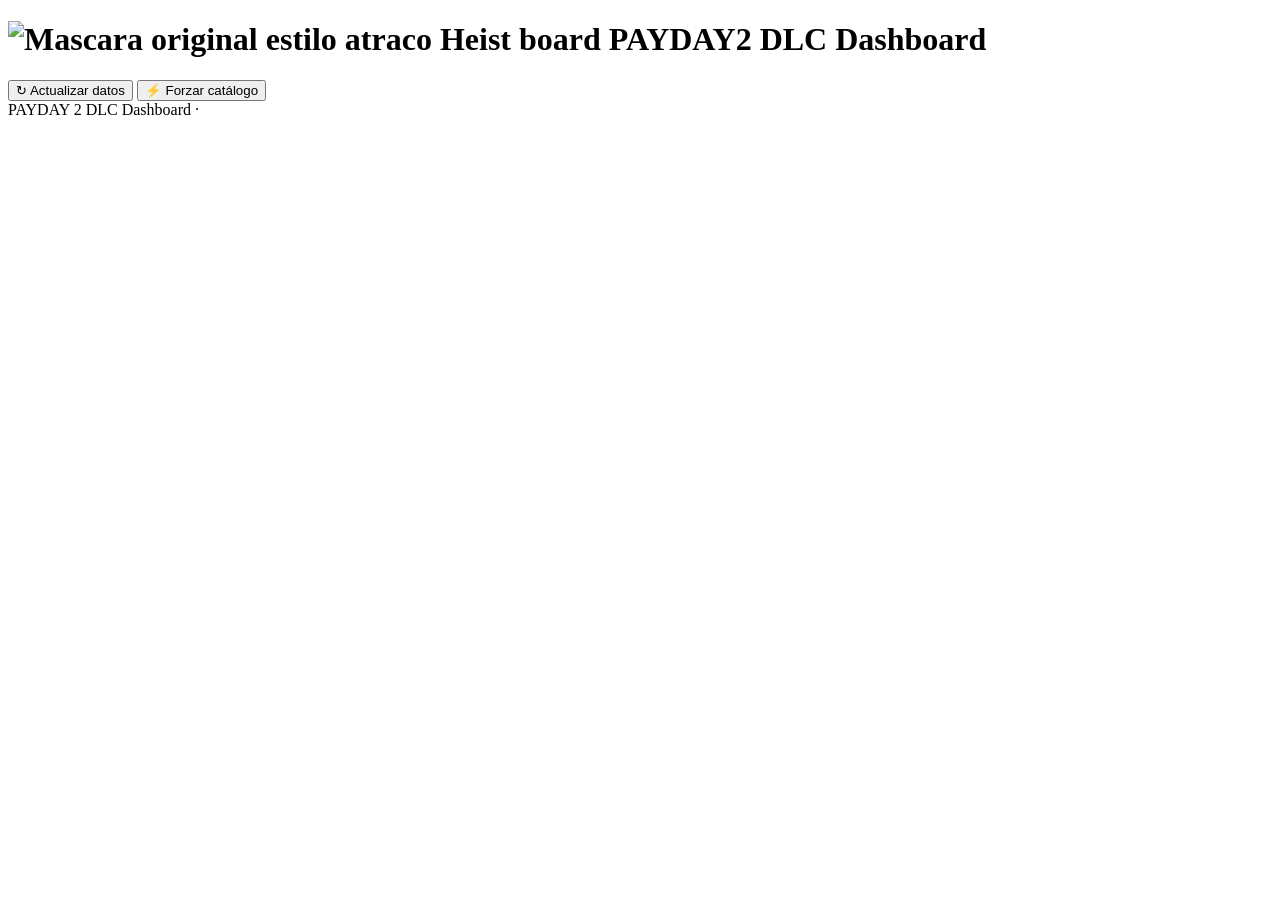
==== commit 1a69be14: "feat: add PAYDAY 2 cache diagnostics" ====
--- a/web/payday2/index.html
+++ b/web/payday2/index.html
@@ -29,11 +29,18 @@
         <span class="spinner"></span>
         Actualizar datos
       </button>
+      <button class="btn-refresh btn-refresh-secondary" id="btn-force-refresh" onclick="doForceRefresh()">
+        <span class="refresh-icon">&#9889;</span>
+        <span class="spinner"></span>
+        Forzar catálogo
+      </button>
     </div>
   </div>
 </div>
 
 <div class="container">
+  <div class="action-status hidden" id="action-status" role="status" aria-live="polite"></div>
+
   <!-- Empty state (shown when no data) -->
   <div class="empty-state" id="empty-state" style="display:none">
     <h2><span class="empty-mark" aria-hidden="true">PD2</span> Bienvenido al Dashboard de PAYDAY 2</h2>
@@ -49,8 +56,10 @@
         <input type="text" id="setup-key" placeholder="Tu Steam API Key (opcional)">
         <div style="font-size:.72rem;color:var(--text2);margin-top:.3rem">Nota: la API de Steam no permite detectar DLCs poseidos. Usa los checkboxes en la tabla para marcarlos manualmente.</div>
       </div>
-      <button class="btn-refresh" onclick="quickSetup()" style="width:100%;justify-content:center">
-        <span class="refresh-icon">&#128640;</span> Configurar y cargar datos
+      <button class="btn-refresh" id="btn-setup" onclick="quickSetup()" style="width:100%;justify-content:center">
+        <span class="refresh-icon">&#128640;</span>
+        <span class="spinner"></span>
+        Configurar y cargar datos
       </button>
     </div>
   </div>
@@ -69,6 +78,9 @@
 
     <!-- Banners -->
     <div id="banners"></div>
+
+    <!-- Cache/source status -->
+    <div class="cache-status-card" id="cache-status-card"></div>
 
     <!-- Stats -->
     <div class="stats" id="stats-grid"></div>
@@ -147,10 +159,10 @@
         </div>
       </div>
 
-      <!-- Budget Planner -->
-      <div class="card">
-        <h2>&#128176; Budget Planner</h2>
-        <p style="font-size:.82rem;color:var(--text2);margin-bottom:.8rem">Cuantos DLCs puedes comprar con tu presupuesto (priorizando por mejor oferta)</p>
+      <!-- Tu Presupuesto Ideal -->
+      <div class="card">
+        <h2>&#128176; Tu Presupuesto Ideal</h2>
+        <p style="font-size:.82rem;color:var(--text2);margin-bottom:.8rem">Qué DLCs convienen más con tu presupuesto, priorizando importancia jugable y valor; no solo el descuento más alto.</p>
         <div class="budget-row">
           <span style="font-size:.85rem">Mex$</span>
           <input type="number" id="budget-input" min="0" step="50" placeholder="500" value="500">
@@ -203,7 +215,7 @@
           </div>
           <div class="settings-field">
             <label>&nbsp;</label>
-            <button class="settings-save" onclick="saveConfig()">&#128190; Guardar configuracion</button>
+            <button class="settings-save" id="btn-save-config" onclick="saveConfig()">&#128190; Guardar configuracion</button>
           </div>
         </div>
         <div id="cfg-status" style="font-size:.8rem;color:var(--green);margin-top:.3rem"></div>
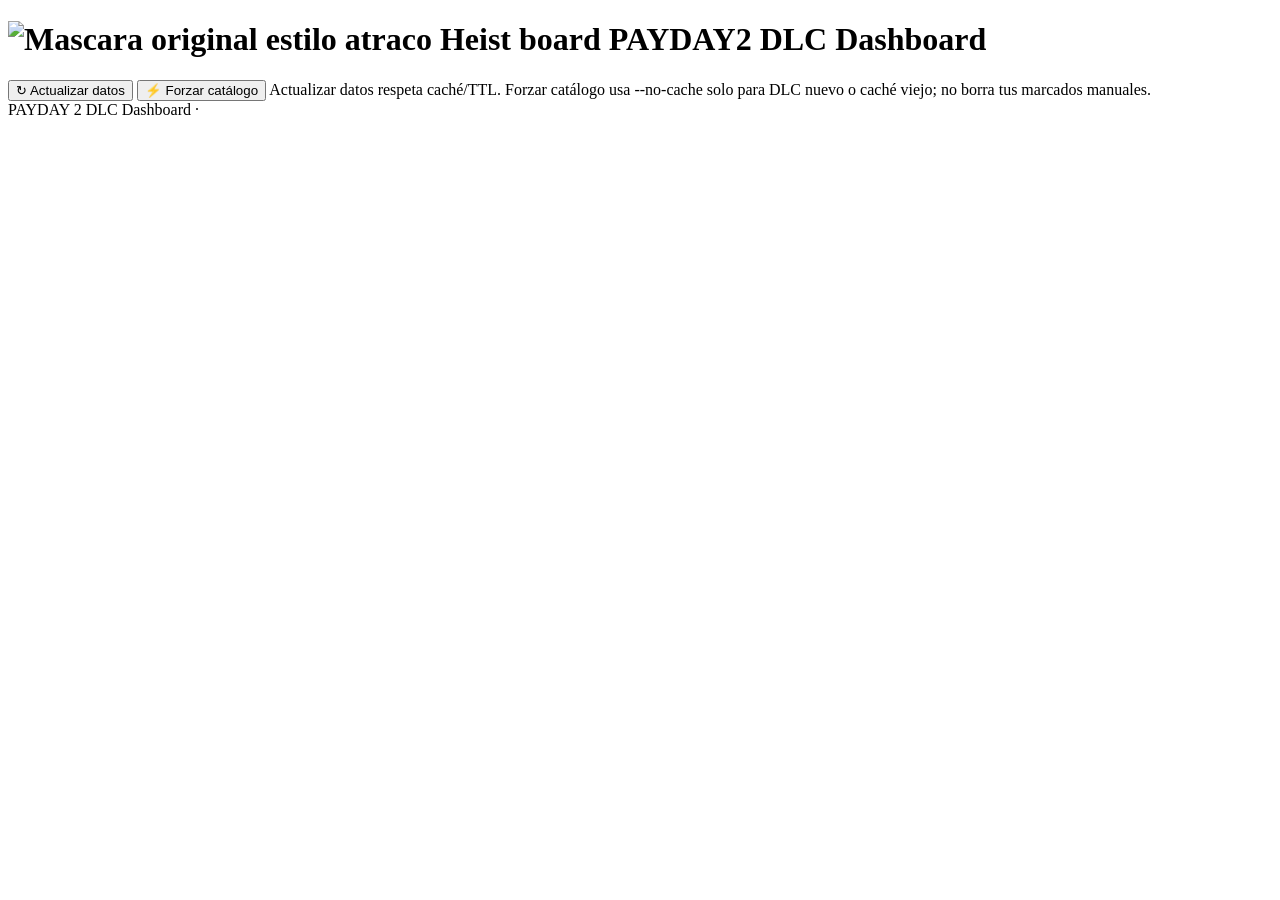
==== commit 6ac99fa3: "feat: clarify PAYDAY 2 refresh modes" ====
--- a/web/payday2/index.html
+++ b/web/payday2/index.html
@@ -34,6 +34,7 @@
         <span class="spinner"></span>
         Forzar catálogo
       </button>
+      <span class="refresh-mode-help">Actualizar datos respeta caché/TTL. Forzar catálogo usa --no-cache solo para DLC nuevo o caché viejo; no borra tus marcados manuales.</span>
     </div>
   </div>
 </div>
